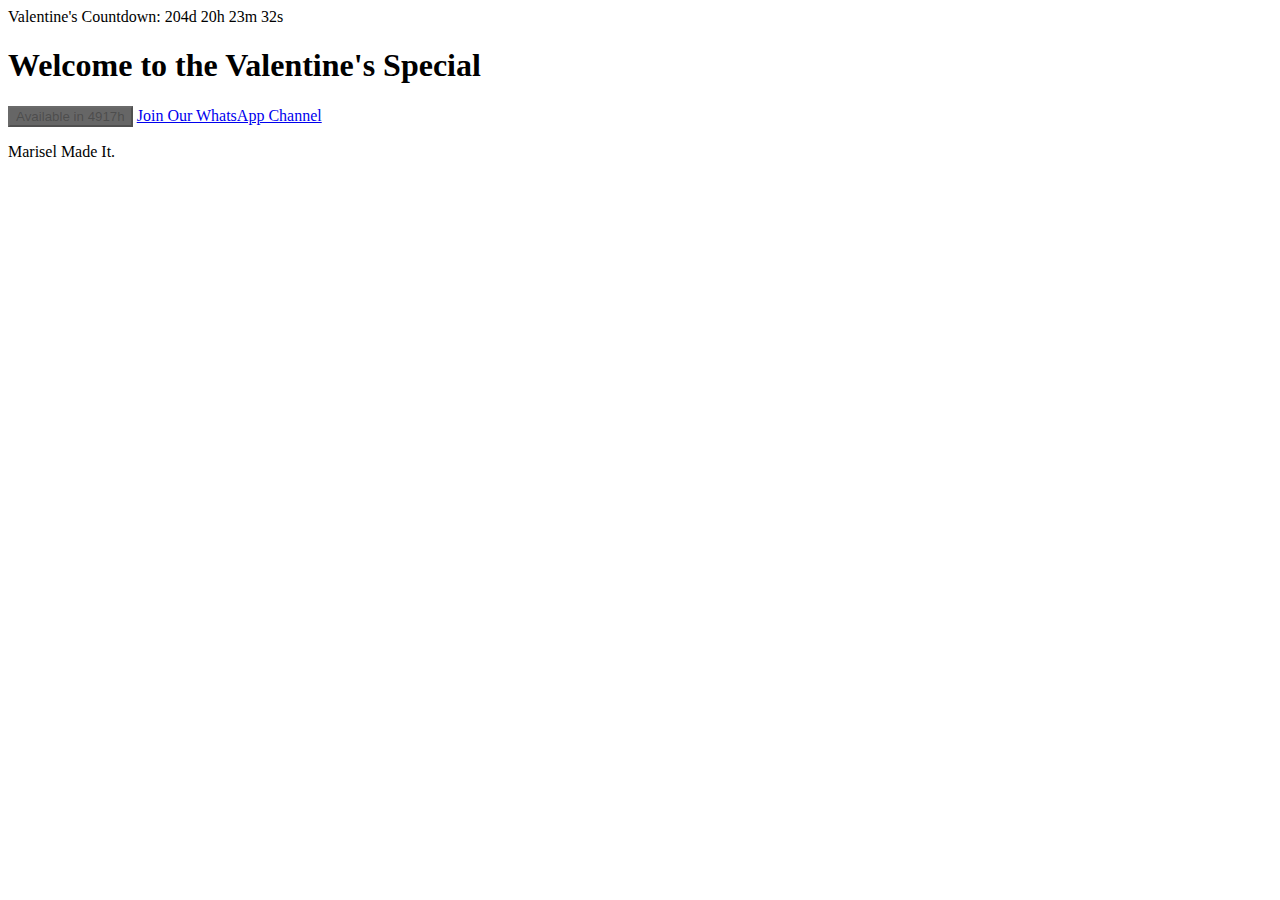
==== index.html @ 628734b6 "Update index.html" ====
<!DOCTYPE html>
<html lang="en">
<head>
    <meta charset="UTF-8">
    <meta name="viewport" content="width=device-width, initial-scale=1.0">
    <title>Valentine's Special</title>
    <style>
        /* Previous CSS remains the same */
        /* Add disabled button styling */
        button:disabled {
            background: #666;
            cursor: not-allowed;
            box-shadow: none;
        }
        button:disabled:hover {
            background: #666;
            box-shadow: none;
        }
    </style>
</head>
<body>
    <div id="clock"></div>

    <div class="container">
        <h1>Welcome to the Valentine's Special</h1>
        <button id="continueBtn" disabled>Loading...</button>

        <!-- WhatsApp Channel Link -->
        <a class="whatsapp-link" href="https://whatsapp.com/channel/0029Vajvy2kEwEjwAKP4SI0x" target="_blank">Join Our WhatsApp Channel</a>
    </div>

    <footer>
        <p>Marisel Made It.</p>
    </footer>

    <script>
        function getNextValentine() {
            const today = new Date();
            const year = today.getFullYear();
            const valentine = new Date(year, 1, 14); // February 14th (month is 0-based)
            return today > valentine ? new Date(year + 1, 1, 14) : valentine;
        }

        function updateCountdown() {
            const valentineDate = getNextValentine();
            const now = new Date();
            const timeLeft = valentineDate - now;

            const continueBtn = document.getElementById('continueBtn');
            const clockElement = document.getElementById('clock');

            if (timeLeft <= 0) {
                clockElement.innerHTML = "Happy Valentine's Day! ❤️";
                continueBtn.innerHTML = 'Continue';
                continueBtn.disabled = false;
                continueBtn.onclick = () => window.location.href = 'gender.html';
                return;
            }

            // Calculate time components
            const days = Math.floor(timeLeft / (1000 * 60 * 60 * 24));
            const hours = Math.floor((timeLeft % (1000 * 60 * 60 * 24)) / (1000 * 60 * 60));
            const minutes = Math.floor((timeLeft % (1000 * 60 * 60)) / (1000 * 60));
            const seconds = Math.floor((timeLeft % (1000 * 60)) / 1000);

            // Display countdown
            clockElement.innerHTML = 
                `Valentine's Countdown: ${days}d ${hours}h ${minutes}m ${seconds}s`;

            // Update button text with total hours remaining (ceiling)
            const totalHours = Math.ceil(timeLeft / (1000 * 60 * 60));
            continueBtn.innerHTML = `Available in ${totalHours}h`;
            continueBtn.disabled = true;
            continueBtn.onclick = null;
        }

        // Update every second
        setInterval(updateCountdown, 1000);
        updateCountdown(); // Initial call
    </script>
</body>
</html>
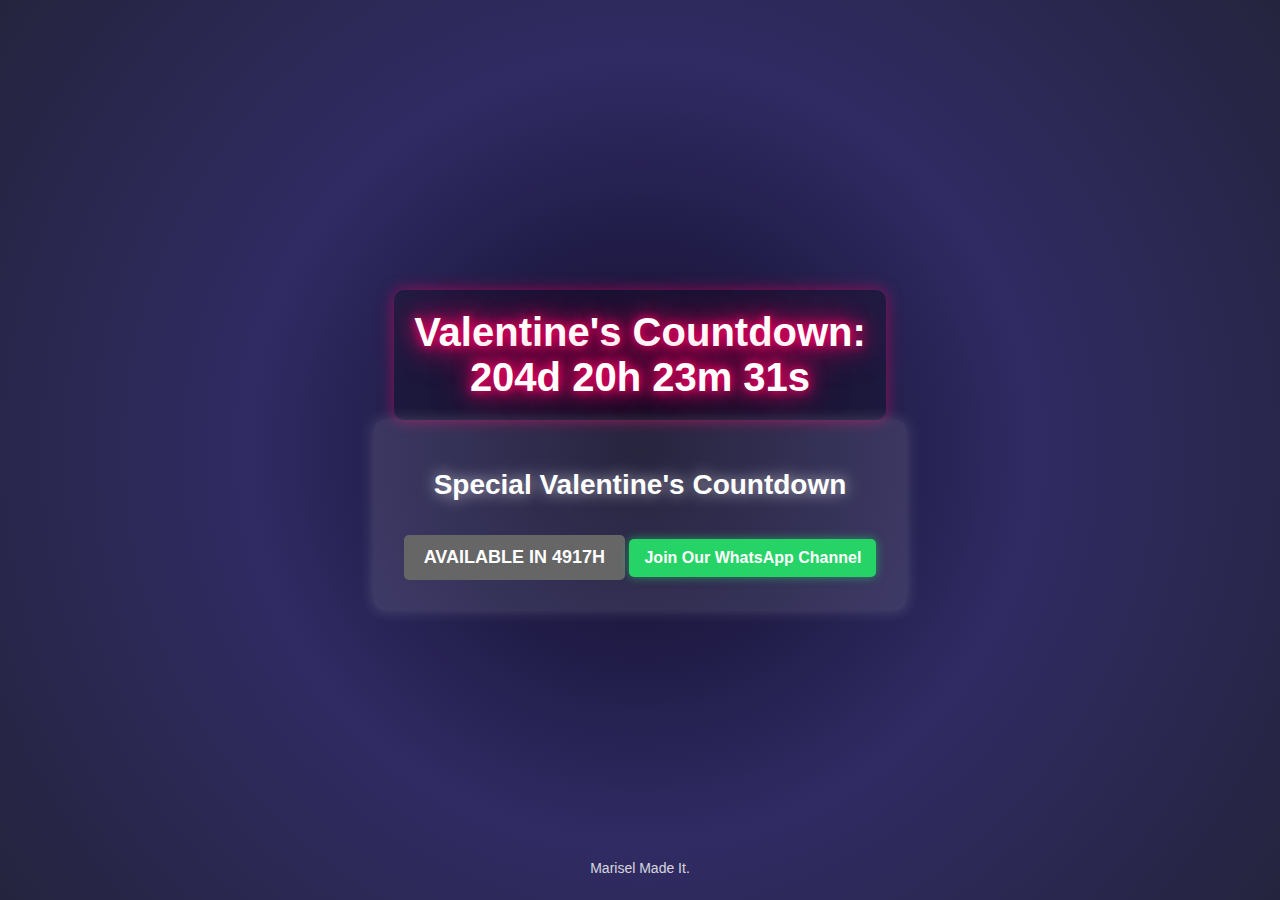
==== commit baf424bb: "Update index.html" ====
--- a/index.html
+++ b/index.html
@@ -5,24 +5,117 @@
     <meta name="viewport" content="width=device-width, initial-scale=1.0">
     <title>Valentine's Special</title>
     <style>
-        /* Previous CSS remains the same */
-        /* Add disabled button styling */
+        /* Background */
+        body {
+            font-family: 'Poppins', sans-serif;
+            background: radial-gradient(circle, #0f0c29, #302b63, #24243e);
+            color: white;
+            text-align: center;
+            display: flex;
+            flex-direction: column;
+            justify-content: center;
+            align-items: center;
+            height: 100vh;
+            margin: 0;
+        }
+
+        /* Neon Countdown */
+        #clock {
+            font-size: 40px;
+            font-weight: bold;
+            text-shadow: 0 0 10px #ff0066, 0 0 20px #ff0066, 0 0 40px #ff0066;
+            animation: glow 1.5s infinite alternate;
+            padding: 20px;
+            border-radius: 10px;
+            display: inline-block;
+            background: rgba(0, 0, 0, 0.2);
+            box-shadow: 0 0 15px rgba(255, 0, 102, 0.5);
+        }
+
+        @keyframes glow {
+            0% { text-shadow: 0 0 10px #ff0066, 0 0 20px #ff0066, 0 0 30px #ff0066; }
+            100% { text-shadow: 0 0 20px #ff66b2, 0 0 30px #ff66b2, 0 0 40px #ff66b2; }
+        }
+
+        /* Container */
+        .container {
+            background: rgba(255, 255, 255, 0.1);
+            padding: 30px;
+            border-radius: 10px;
+            box-shadow: 0 0 15px rgba(255, 255, 255, 0.2);
+        }
+
+        h1 {
+            font-size: 28px;
+            text-shadow: 0 0 15px rgba(255, 255, 255, 0.7);
+        }
+
+        /* Button Styling */
+        button {
+            background: linear-gradient(45deg, #ff0066, #ff3399);
+            color: white;
+            border: none;
+            padding: 12px 20px;
+            font-size: 18px;
+            border-radius: 5px;
+            cursor: pointer;
+            margin-top: 10px;
+            transition: 0.3s;
+            text-transform: uppercase;
+            font-weight: bold;
+            box-shadow: 0 0 15px rgba(255, 0, 102, 0.6);
+        }
+
+        button:hover {
+            background: linear-gradient(45deg, #cc0052, #ff1a75);
+            box-shadow: 0 0 20px rgba(255, 0, 102, 0.8);
+        }
+
+        /* Disabled Button */
         button:disabled {
             background: #666;
             cursor: not-allowed;
             box-shadow: none;
         }
-        button:disabled:hover {
-            background: #666;
-            box-shadow: none;
+
+        /* WhatsApp Link */
+        .whatsapp-link {
+            margin-top: 20px;
+            display: inline-block;
+            padding: 10px 15px;
+            background: #25d366;
+            color: white;
+            font-size: 16px;
+            border-radius: 5px;
+            text-decoration: none;
+            font-weight: bold;
+            box-shadow: 0 0 10px rgba(37, 211, 102, 0.6);
+            transition: 0.3s;
+        }
+
+        .whatsapp-link:hover {
+            background: #1eb354;
+            box-shadow: 0 0 15px rgba(37, 211, 102, 0.9);
+        }
+
+        /* Footer */
+        footer {
+            position: absolute;
+            bottom: 10px;
+            width: 100%;
+            text-align: center;
+            font-size: 14px;
+            color: white;
+            opacity: 0.8;
         }
     </style>
 </head>
 <body>
+
     <div id="clock"></div>
 
     <div class="container">
-        <h1>Welcome to the Valentine's Special</h1>
+        <h1>Special Valentine's Countdown</h1>
         <button id="continueBtn" disabled>Loading...</button>
 
         <!-- WhatsApp Channel Link -->
@@ -37,7 +130,7 @@
         function getNextValentine() {
             const today = new Date();
             const year = today.getFullYear();
-            const valentine = new Date(year, 1, 14); // February 14th (month is 0-based)
+            const valentine = new Date(year, 1, 14); // February 14th (Feb = index 1)
             return today > valentine ? new Date(year + 1, 1, 14) : valentine;
         }
 
@@ -63,9 +156,8 @@
             const minutes = Math.floor((timeLeft % (1000 * 60 * 60)) / (1000 * 60));
             const seconds = Math.floor((timeLeft % (1000 * 60)) / 1000);
 
-            // Display countdown
-            clockElement.innerHTML = 
-                `Valentine's Countdown: ${days}d ${hours}h ${minutes}m ${seconds}s`;
+            // Display countdown with neon effect
+            clockElement.innerHTML = `Valentine's Countdown: <br> ${days}d ${hours}h ${minutes}m ${seconds}s`;
 
             // Update button text with total hours remaining (ceiling)
             const totalHours = Math.ceil(timeLeft / (1000 * 60 * 60));
@@ -78,5 +170,6 @@
         setInterval(updateCountdown, 1000);
         updateCountdown(); // Initial call
     </script>
+
 </body>
 </html>
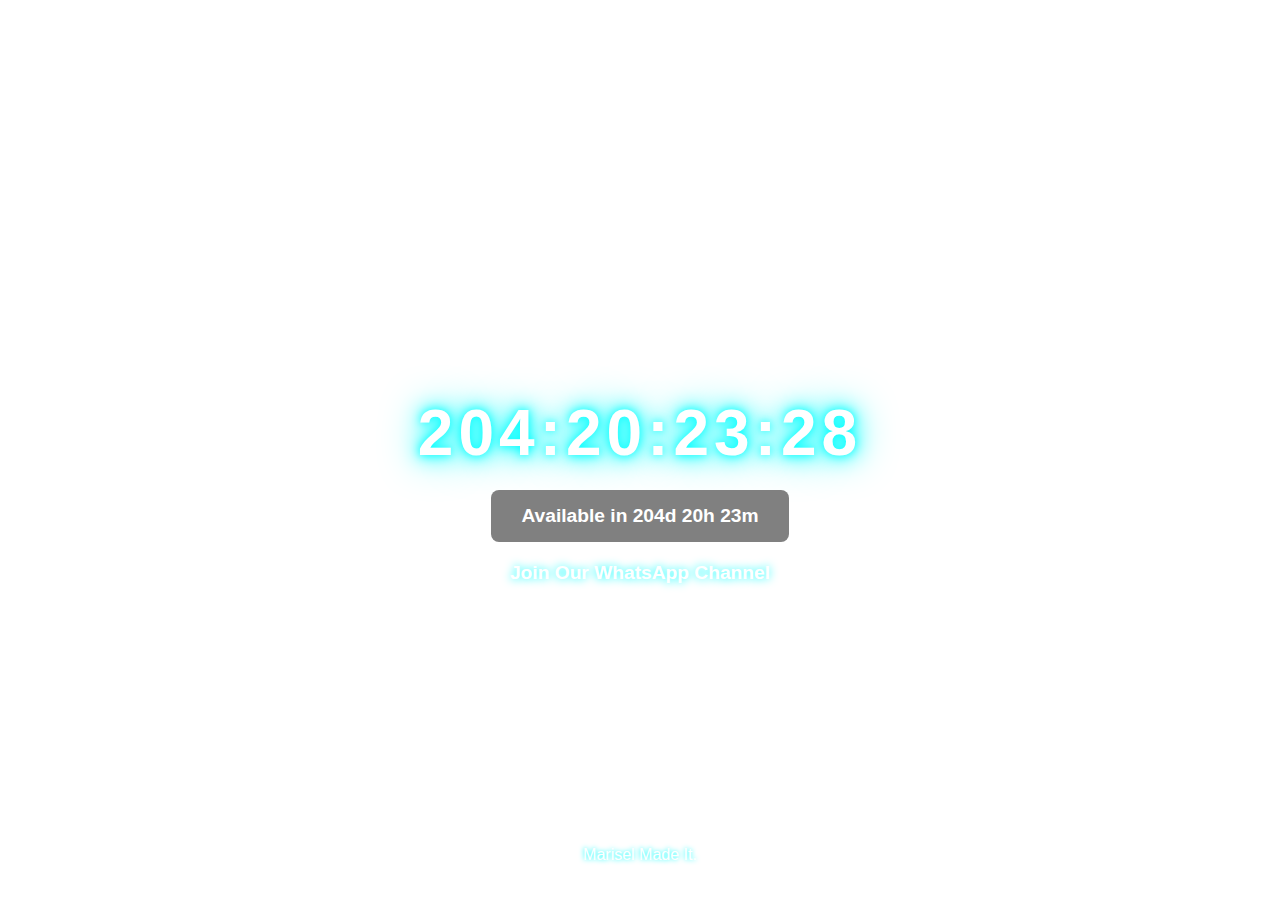
==== commit 57bdfe8b: "Update index.html" ====
--- a/index.html
+++ b/index.html
@@ -3,124 +3,91 @@
 <head>
     <meta charset="UTF-8">
     <meta name="viewport" content="width=device-width, initial-scale=1.0">
-    <title>Valentine's Special</title>
+    <title>Valentine's Countdown</title>
     <style>
-        /* Background */
+        /* Background Image */
         body {
-            font-family: 'Poppins', sans-serif;
-            background: radial-gradient(circle, #0f0c29, #302b63, #24243e);
-            color: white;
-            text-align: center;
+            background: url('https://i.ibb.co/3yKfHyHp/mercedes.jpg') no-repeat center center fixed;
+            background-size: cover;
             display: flex;
             flex-direction: column;
+            align-items: center;
             justify-content: center;
-            align-items: center;
             height: 100vh;
             margin: 0;
+            color: white;
+            font-family: 'Arial', sans-serif;
+            text-align: center;
         }
 
-        /* Neon Countdown */
+        /* Digital LED Clock */
         #clock {
-            font-size: 40px;
+            font-size: 4rem;
             font-weight: bold;
-            text-shadow: 0 0 10px #ff0066, 0 0 20px #ff0066, 0 0 40px #ff0066;
-            animation: glow 1.5s infinite alternate;
-            padding: 20px;
-            border-radius: 10px;
-            display: inline-block;
-            background: rgba(0, 0, 0, 0.2);
-            box-shadow: 0 0 15px rgba(255, 0, 102, 0.5);
+            text-align: center;
+            letter-spacing: 5px;
+            text-shadow: 0 0 10px cyan, 0 0 20px cyan, 0 0 40px cyan;
+            font-family: 'Orbitron', sans-serif;
         }
 
-        @keyframes glow {
-            0% { text-shadow: 0 0 10px #ff0066, 0 0 20px #ff0066, 0 0 30px #ff0066; }
-            100% { text-shadow: 0 0 20px #ff66b2, 0 0 30px #ff66b2, 0 0 40px #ff66b2; }
-        }
-
-        /* Container */
-        .container {
-            background: rgba(255, 255, 255, 0.1);
-            padding: 30px;
-            border-radius: 10px;
-            box-shadow: 0 0 15px rgba(255, 255, 255, 0.2);
-        }
-
-        h1 {
-            font-size: 28px;
-            text-shadow: 0 0 15px rgba(255, 255, 255, 0.7);
-        }
-
-        /* Button Styling */
+        /* Button */
         button {
-            background: linear-gradient(45deg, #ff0066, #ff3399);
+            margin-top: 20px;
+            padding: 15px 30px;
+            font-size: 1.2rem;
+            font-weight: bold;
             color: white;
+            background: linear-gradient(90deg, red, pink);
             border: none;
-            padding: 12px 20px;
-            font-size: 18px;
-            border-radius: 5px;
+            border-radius: 8px;
             cursor: pointer;
-            margin-top: 10px;
-            transition: 0.3s;
-            text-transform: uppercase;
-            font-weight: bold;
-            box-shadow: 0 0 15px rgba(255, 0, 102, 0.6);
+            transition: all 0.3s ease-in-out;
+            box-shadow: 0 0 10px rgba(255, 0, 0, 0.8);
         }
 
         button:hover {
-            background: linear-gradient(45deg, #cc0052, #ff1a75);
-            box-shadow: 0 0 20px rgba(255, 0, 102, 0.8);
+            background: linear-gradient(90deg, pink, red);
+            box-shadow: 0 0 20px rgba(255, 0, 0, 1);
         }
 
-        /* Disabled Button */
         button:disabled {
-            background: #666;
+            background: grey;
             cursor: not-allowed;
             box-shadow: none;
         }
 
-        /* WhatsApp Link */
+        /* WhatsApp Channel Link */
         .whatsapp-link {
+            display: block;
             margin-top: 20px;
-            display: inline-block;
-            padding: 10px 15px;
-            background: #25d366;
+            font-size: 1.2rem;
             color: white;
-            font-size: 16px;
-            border-radius: 5px;
             text-decoration: none;
             font-weight: bold;
-            box-shadow: 0 0 10px rgba(37, 211, 102, 0.6);
-            transition: 0.3s;
+            text-shadow: 0 0 10px cyan;
         }
 
         .whatsapp-link:hover {
-            background: #1eb354;
-            box-shadow: 0 0 15px rgba(37, 211, 102, 0.9);
+            text-shadow: 0 0 20px cyan;
         }
 
         /* Footer */
         footer {
             position: absolute;
-            bottom: 10px;
-            width: 100%;
-            text-align: center;
-            font-size: 14px;
-            color: white;
-            opacity: 0.8;
+            bottom: 20px;
+            font-size: 1rem;
+            text-shadow: 0 0 5px cyan;
         }
     </style>
 </head>
 <body>
+    <h1>Valentine's Countdown</h1>
+    <div id="clock">00:00:00:00</div>
 
-    <div id="clock"></div>
+    <button id="continueBtn" disabled>Loading...</button>
 
-    <div class="container">
-        <h1>Special Valentine's Countdown</h1>
-        <button id="continueBtn" disabled>Loading...</button>
-
-        <!-- WhatsApp Channel Link -->
-        <a class="whatsapp-link" href="https://whatsapp.com/channel/0029Vajvy2kEwEjwAKP4SI0x" target="_blank">Join Our WhatsApp Channel</a>
-    </div>
+    <!-- WhatsApp Channel Link -->
+    <a class="whatsapp-link" href="https://whatsapp.com/channel/0029Vajvy2kEwEjwAKP4SI0x" target="_blank">Join Our WhatsApp Channel</a>
 
     <footer>
         <p>Marisel Made It.</p>
@@ -130,7 +97,7 @@
         function getNextValentine() {
             const today = new Date();
             const year = today.getFullYear();
-            const valentine = new Date(year, 1, 14); // February 14th (Feb = index 1)
+            const valentine = new Date(year, 1, 14); // February 14th
             return today > valentine ? new Date(year + 1, 1, 14) : valentine;
         }
 
@@ -143,33 +110,30 @@
             const clockElement = document.getElementById('clock');
 
             if (timeLeft <= 0) {
-                clockElement.innerHTML = "Happy Valentine's Day! ❤️";
+                clockElement.innerHTML = "00:00:00:00 ❤️";
                 continueBtn.innerHTML = 'Continue';
                 continueBtn.disabled = false;
                 continueBtn.onclick = () => window.location.href = 'gender.html';
                 return;
             }
 
-            // Calculate time components
+            // Calculate time
             const days = Math.floor(timeLeft / (1000 * 60 * 60 * 24));
             const hours = Math.floor((timeLeft % (1000 * 60 * 60 * 24)) / (1000 * 60 * 60));
             const minutes = Math.floor((timeLeft % (1000 * 60 * 60)) / (1000 * 60));
             const seconds = Math.floor((timeLeft % (1000 * 60)) / 1000);
 
-            // Display countdown with neon effect
-            clockElement.innerHTML = `Valentine's Countdown: <br> ${days}d ${hours}h ${minutes}m ${seconds}s`;
+            // Display countdown in LED format
+            clockElement.innerHTML = `${days.toString().padStart(2, '0')}:${hours.toString().padStart(2, '0')}:${minutes.toString().padStart(2, '0')}:${seconds.toString().padStart(2, '0')}`;
 
-            // Update button text with total hours remaining (ceiling)
-            const totalHours = Math.ceil(timeLeft / (1000 * 60 * 60));
-            continueBtn.innerHTML = `Available in ${totalHours}h`;
+            // Update button text with remaining time
+            continueBtn.innerHTML = `Available in ${days}d ${hours}h ${minutes}m`;
             continueBtn.disabled = true;
-            continueBtn.onclick = null;
         }
 
         // Update every second
         setInterval(updateCountdown, 1000);
-        updateCountdown(); // Initial call
+        updateCountdown();
     </script>
-
 </body>
 </html>
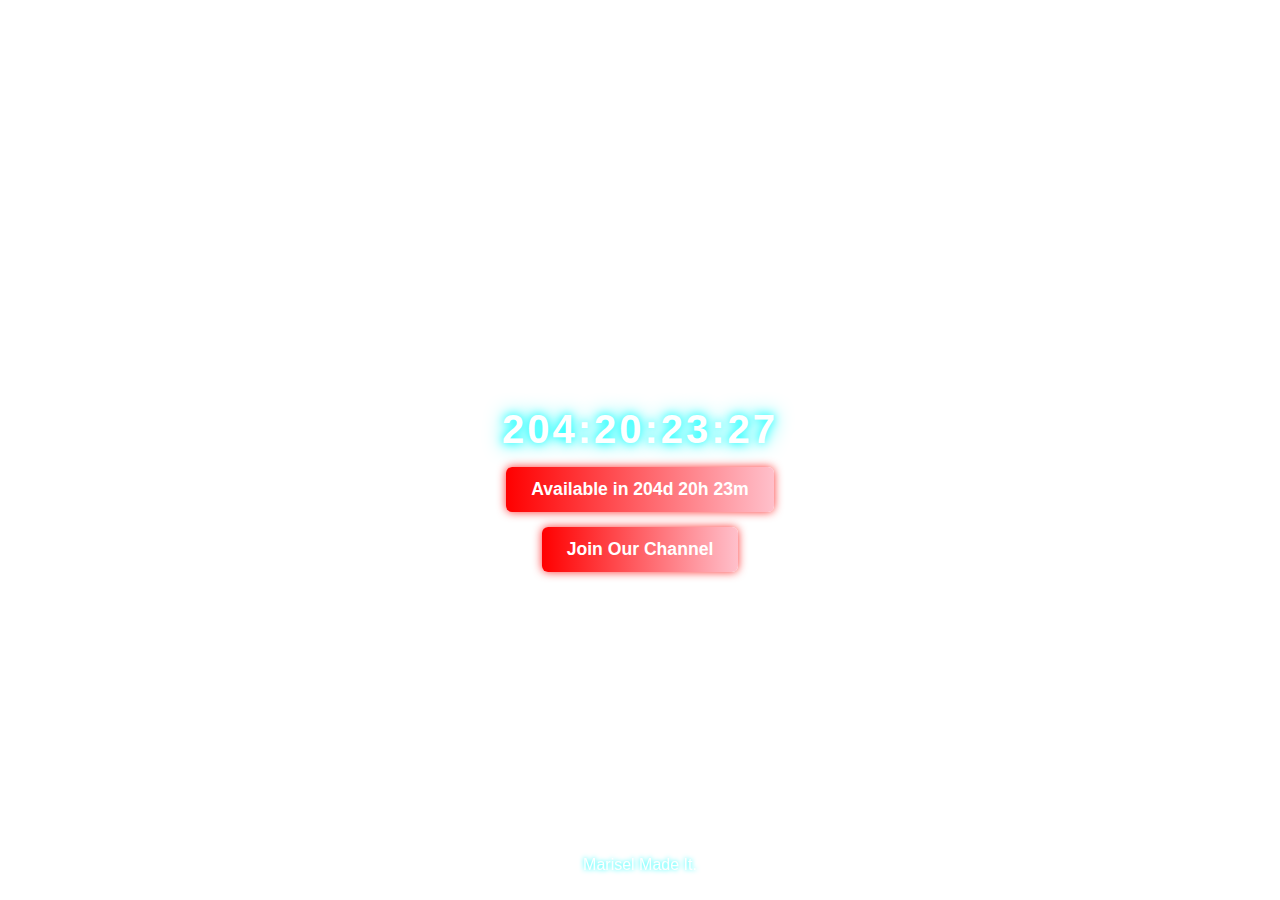
==== commit 7bcf3e1c: "Update index.html" ====
--- a/index.html
+++ b/index.html
@@ -22,61 +22,54 @@
 
         /* Digital LED Clock */
         #clock {
-            font-size: 4rem;
+            font-size: 2.5rem; /* Medium size */
             font-weight: bold;
-            text-align: center;
-            letter-spacing: 5px;
-            text-shadow: 0 0 10px cyan, 0 0 20px cyan, 0 0 40px cyan;
+            letter-spacing: 3px;
+            text-shadow: 0 0 10px cyan, 0 0 20px cyan;
             font-family: 'Orbitron', sans-serif;
         }
 
-        /* Button */
-        button {
-            margin-top: 20px;
-            padding: 15px 30px;
-            font-size: 1.2rem;
+        /* Button Style */
+        .btn {
+            margin-top: 15px;
+            padding: 12px 25px;
+            font-size: 1.1rem;
             font-weight: bold;
             color: white;
             background: linear-gradient(90deg, red, pink);
             border: none;
-            border-radius: 8px;
+            border-radius: 6px;
             cursor: pointer;
             transition: all 0.3s ease-in-out;
             box-shadow: 0 0 10px rgba(255, 0, 0, 0.8);
+            text-decoration: none;
+            display: inline-block;
         }
 
-        button:hover {
+        .btn:hover {
             background: linear-gradient(90deg, pink, red);
             box-shadow: 0 0 20px rgba(255, 0, 0, 1);
         }
 
-        button:disabled {
-            background: grey;
-            cursor: not-allowed;
-            box-shadow: none;
+        /* Footer */
+        footer {
+            position: fixed;
+            bottom: 10px;
+            font-size: 1rem;
+            text-shadow: 0 0 5px cyan;
+            width: 100%;
+            text-align: center;
         }
 
-        /* WhatsApp Channel Link */
-        .whatsapp-link {
-            display: block;
-            margin-top: 20px;
-            font-size: 1.2rem;
-            color: white;
-            text-decoration: none;
-            font-weight: bold;
-            text-shadow: 0 0 10px cyan;
-        }
-
-        .whatsapp-link:hover {
-            text-shadow: 0 0 20px cyan;
-        }
-
-        /* Footer */
-        footer {
-            position: absolute;
-            bottom: 20px;
-            font-size: 1rem;
-            text-shadow: 0 0 5px cyan;
+        /* Responsive Adjustments */
+        @media screen and (max-width: 600px) {
+            #clock {
+                font-size: 2rem; /* Smaller for phones */
+            }
+            .btn {
+                font-size: 1rem;
+                padding: 10px 20px;
+            }
         }
     </style>
 </head>
@@ -84,10 +77,11 @@
     <h1>Valentine's Countdown</h1>
     <div id="clock">00:00:00:00</div>
 
-    <button id="continueBtn" disabled>Loading...</button>
+    <!-- Countdown Button -->
+    <button id="continueBtn" class="btn" disabled>Loading...</button>
 
-    <!-- WhatsApp Channel Link -->
-    <a class="whatsapp-link" href="https://whatsapp.com/channel/0029Vajvy2kEwEjwAKP4SI0x" target="_blank">Join Our WhatsApp Channel</a>
+    <!-- WhatsApp Channel Button -->
+    <a class="btn" href="https://whatsapp.com/channel/0029Vajvy2kEwEjwAKP4SI0x" target="_blank">Join Our Channel</a>
 
     <footer>
         <p>Marisel Made It.</p>
@@ -123,10 +117,10 @@
             const minutes = Math.floor((timeLeft % (1000 * 60 * 60)) / (1000 * 60));
             const seconds = Math.floor((timeLeft % (1000 * 60)) / 1000);
 
-            // Display countdown in LED format
+            // Display countdown
             clockElement.innerHTML = `${days.toString().padStart(2, '0')}:${hours.toString().padStart(2, '0')}:${minutes.toString().padStart(2, '0')}:${seconds.toString().padStart(2, '0')}`;
 
-            // Update button text with remaining time
+            // Update button text
             continueBtn.innerHTML = `Available in ${days}d ${hours}h ${minutes}m`;
             continueBtn.disabled = true;
         }
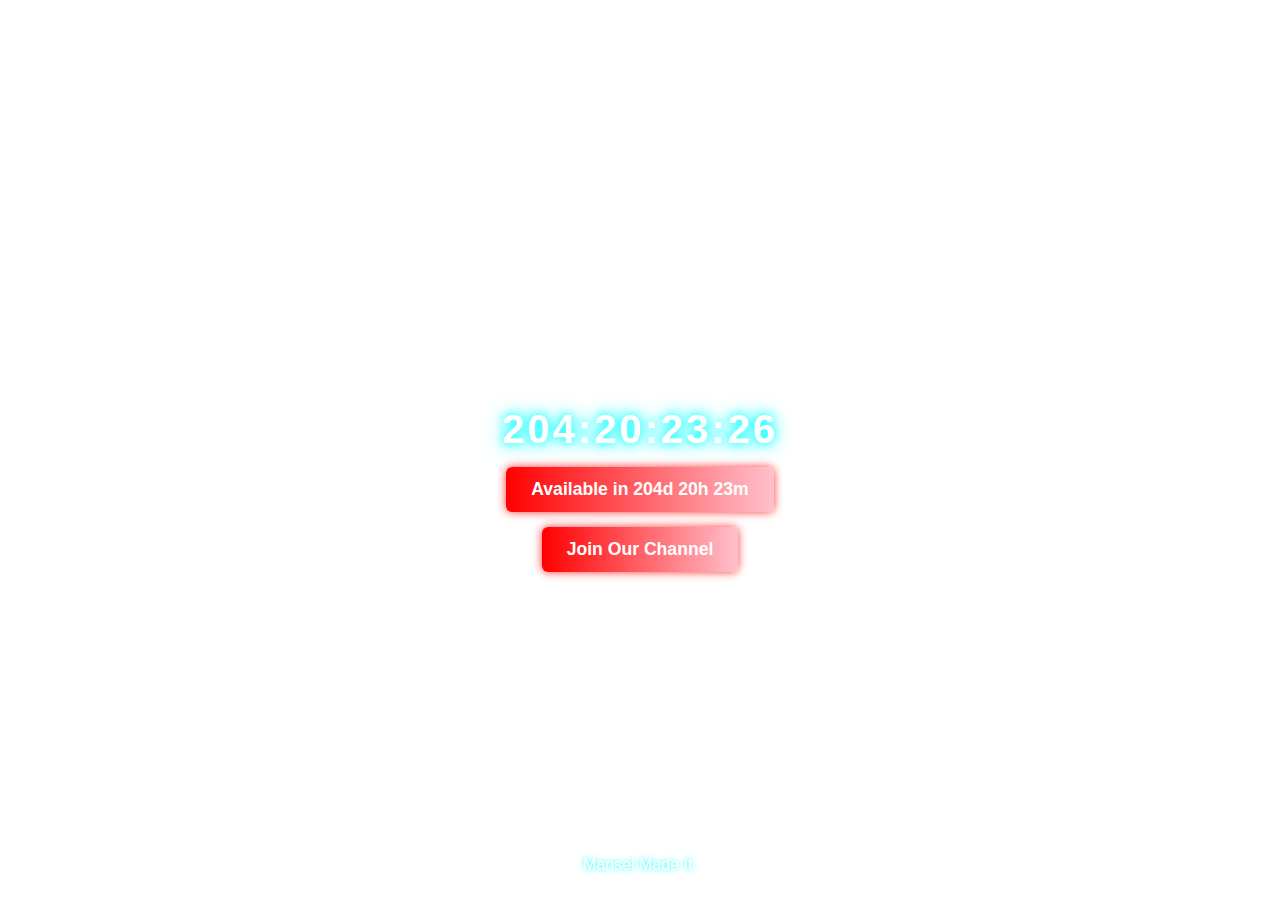
==== commit 54357c94: "Update index.html" ====
--- a/index.html
+++ b/index.html
@@ -5,7 +5,6 @@
     <meta name="viewport" content="width=device-width, initial-scale=1.0">
     <title>Valentine's Countdown</title>
     <style>
-        /* Background Image */
         body {
             background: url('https://i.ibb.co/3yKfHyHp/mercedes.jpg') no-repeat center center fixed;
             background-size: cover;
@@ -20,16 +19,14 @@
             text-align: center;
         }
 
-        /* Digital LED Clock */
         #clock {
-            font-size: 2.5rem; /* Medium size */
+            font-size: 2.5rem;
             font-weight: bold;
             letter-spacing: 3px;
             text-shadow: 0 0 10px cyan, 0 0 20px cyan;
             font-family: 'Orbitron', sans-serif;
         }
 
-        /* Button Style */
         .btn {
             margin-top: 15px;
             padding: 12px 25px;
@@ -46,12 +43,17 @@
             display: inline-block;
         }
 
-        .btn:hover {
-            background: linear-gradient(90deg, pink, red);
-            box-shadow: 0 0 20px rgba(255, 0, 0, 1);
+        .btn.available {
+            background: linear-gradient(90deg, #00ff00, #009900);
+            box-shadow: 0 0 20px rgba(0, 255, 0, 0.8);
+            cursor: pointer;
         }
 
-        /* Footer */
+        .btn.available:hover {
+            background: linear-gradient(90deg, #009900, #00ff00);
+            box-shadow: 0 0 20px rgba(0, 255, 0, 1);
+        }
+
         footer {
             position: fixed;
             bottom: 10px;
@@ -61,10 +63,9 @@
             text-align: center;
         }
 
-        /* Responsive Adjustments */
         @media screen and (max-width: 600px) {
             #clock {
-                font-size: 2rem; /* Smaller for phones */
+                font-size: 2rem;
             }
             .btn {
                 font-size: 1rem;
@@ -77,10 +78,7 @@
     <h1>Valentine's Countdown</h1>
     <div id="clock">00:00:00:00</div>
 
-    <!-- Countdown Button -->
     <button id="continueBtn" class="btn" disabled>Loading...</button>
-
-    <!-- WhatsApp Channel Button -->
     <a class="btn" href="https://whatsapp.com/channel/0029Vajvy2kEwEjwAKP4SI0x" target="_blank">Join Our Channel</a>
 
     <footer>
@@ -90,9 +88,13 @@
     <script>
         function getNextValentine() {
             const today = new Date();
-            const year = today.getFullYear();
-            const valentine = new Date(year, 1, 14); // February 14th
-            return today > valentine ? new Date(year + 1, 1, 14) : valentine;
+            const currentYear = today.getFullYear();
+            const todayMidnight = new Date(currentYear, today.getMonth(), today.getDate());
+            const valentineThisYear = new Date(currentYear, 1, 14);
+
+            return todayMidnight > valentineThisYear 
+                ? new Date(currentYear + 1, 1, 14)
+                : valentineThisYear;
         }
 
         function updateCountdown() {
@@ -105,29 +107,29 @@
 
             if (timeLeft <= 0) {
                 clockElement.innerHTML = "00:00:00:00 ❤️";
-                continueBtn.innerHTML = 'Continue';
+                continueBtn.innerHTML = 'Available Now';
                 continueBtn.disabled = false;
-                continueBtn.onclick = () => window.location.href = 'gender.html';
-                return;
+                continueBtn.classList.add('available');
+                continueBtn.onclick = () => window.location.href = 'gender-selection.html';
+            } else {
+                const days = Math.floor(timeLeft / (1000 * 60 * 60 * 24));
+                const hours = Math.floor((timeLeft % (1000 * 60 * 60 * 24)) / (1000 * 60 * 60));
+                const minutes = Math.floor((timeLeft % (1000 * 60 * 60)) / (1000 * 60));
+                const seconds = Math.floor((timeLeft % (1000 * 60)) / 1000);
+
+                clockElement.innerHTML = `${days.toString().padStart(2, '0')}:${hours.toString().padStart(2, '0')}:${minutes.toString().padStart(2, '0')}:${seconds.toString().padStart(2, '0')}`;
+                
+                continueBtn.innerHTML = `Available in ${days}d ${hours}h ${minutes}m`;
+                continueBtn.disabled = true;
+                continueBtn.classList.remove('available');
+                continueBtn.onclick = null;
             }
-
-            // Calculate time
-            const days = Math.floor(timeLeft / (1000 * 60 * 60 * 24));
-            const hours = Math.floor((timeLeft % (1000 * 60 * 60 * 24)) / (1000 * 60 * 60));
-            const minutes = Math.floor((timeLeft % (1000 * 60 * 60)) / (1000 * 60));
-            const seconds = Math.floor((timeLeft % (1000 * 60)) / 1000);
-
-            // Display countdown
-            clockElement.innerHTML = `${days.toString().padStart(2, '0')}:${hours.toString().padStart(2, '0')}:${minutes.toString().padStart(2, '0')}:${seconds.toString().padStart(2, '0')}`;
-
-            // Update button text
-            continueBtn.innerHTML = `Available in ${days}d ${hours}h ${minutes}m`;
-            continueBtn.disabled = true;
         }
 
+        // Initial update
+        updateCountdown();
         // Update every second
         setInterval(updateCountdown, 1000);
-        updateCountdown();
     </script>
 </body>
 </html>
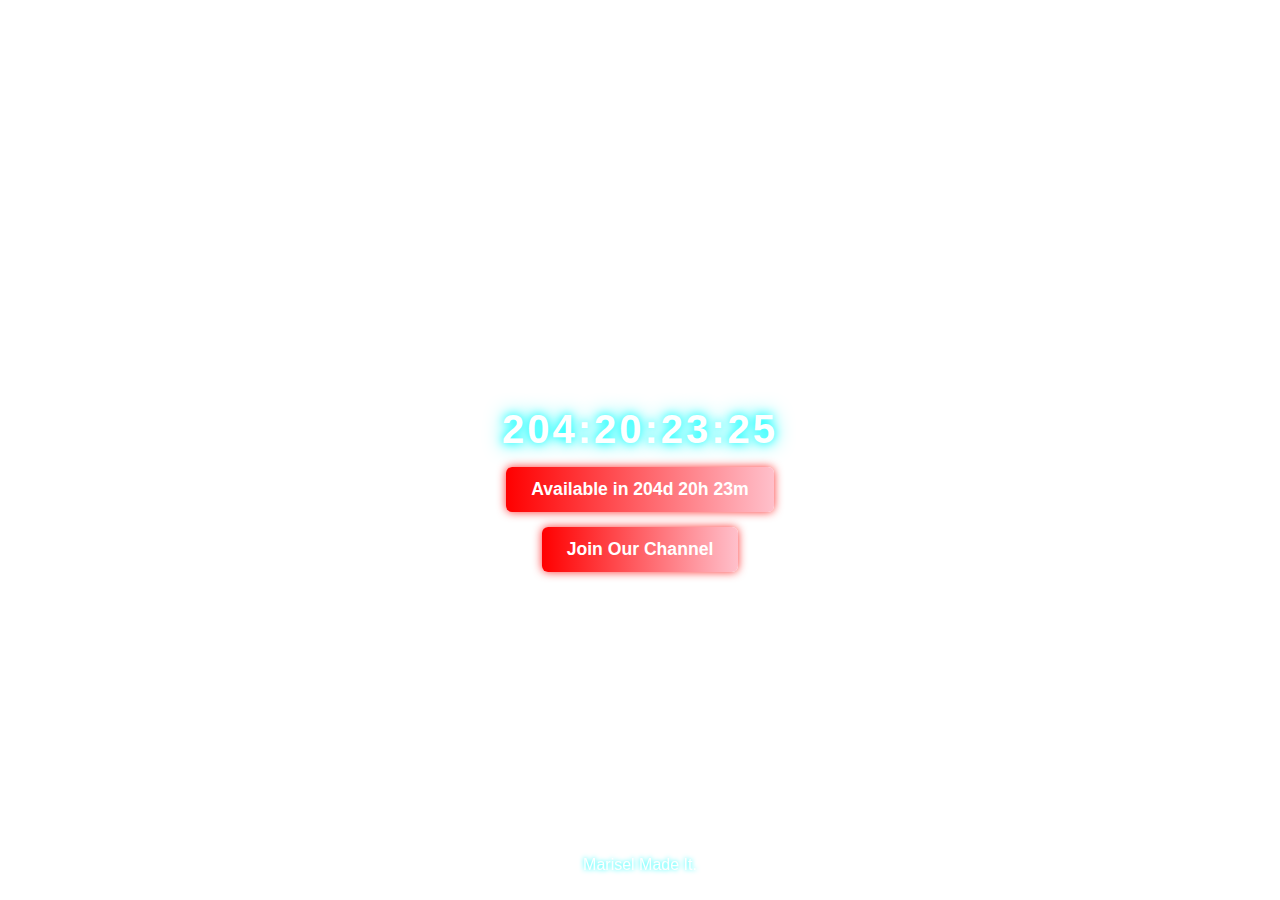
==== commit eacb0d0e: "Update index.html" ====
--- a/index.html
+++ b/index.html
@@ -3,7 +3,7 @@
 <head>
     <meta charset="UTF-8">
     <meta name="viewport" content="width=device-width, initial-scale=1.0">
-    <title>Valentine's Countdown</title>
+    <title>Happy Valentines</title>
     <style>
         body {
             background: url('https://i.ibb.co/3yKfHyHp/mercedes.jpg') no-repeat center center fixed;
@@ -47,11 +47,31 @@
             background: linear-gradient(90deg, #00ff00, #009900);
             box-shadow: 0 0 20px rgba(0, 255, 0, 0.8);
             cursor: pointer;
+            animation: float 2s ease-in-out infinite;
         }
 
         .btn.available:hover {
             background: linear-gradient(90deg, #009900, #00ff00);
             box-shadow: 0 0 20px rgba(0, 255, 0, 1);
+            animation: floatFast 1s ease-in-out infinite;
+        }
+
+        @keyframes float {
+            0%, 100% {
+                transform: translateY(0);
+            }
+            50% {
+                transform: translateY(-5px);
+            }
+        }
+
+        @keyframes floatFast {
+            0%, 100% {
+                transform: translateY(0);
+            }
+            50% {
+                transform: translateY(-8px);
+            }
         }
 
         footer {
@@ -106,7 +126,7 @@
             const clockElement = document.getElementById('clock');
 
             if (timeLeft <= 0) {
-                clockElement.innerHTML = "00:00:00:00 ❤️";
+                clockElement.innerHTML = "00:00:00:00";
                 continueBtn.innerHTML = 'Available Now';
                 continueBtn.disabled = false;
                 continueBtn.classList.add('available');
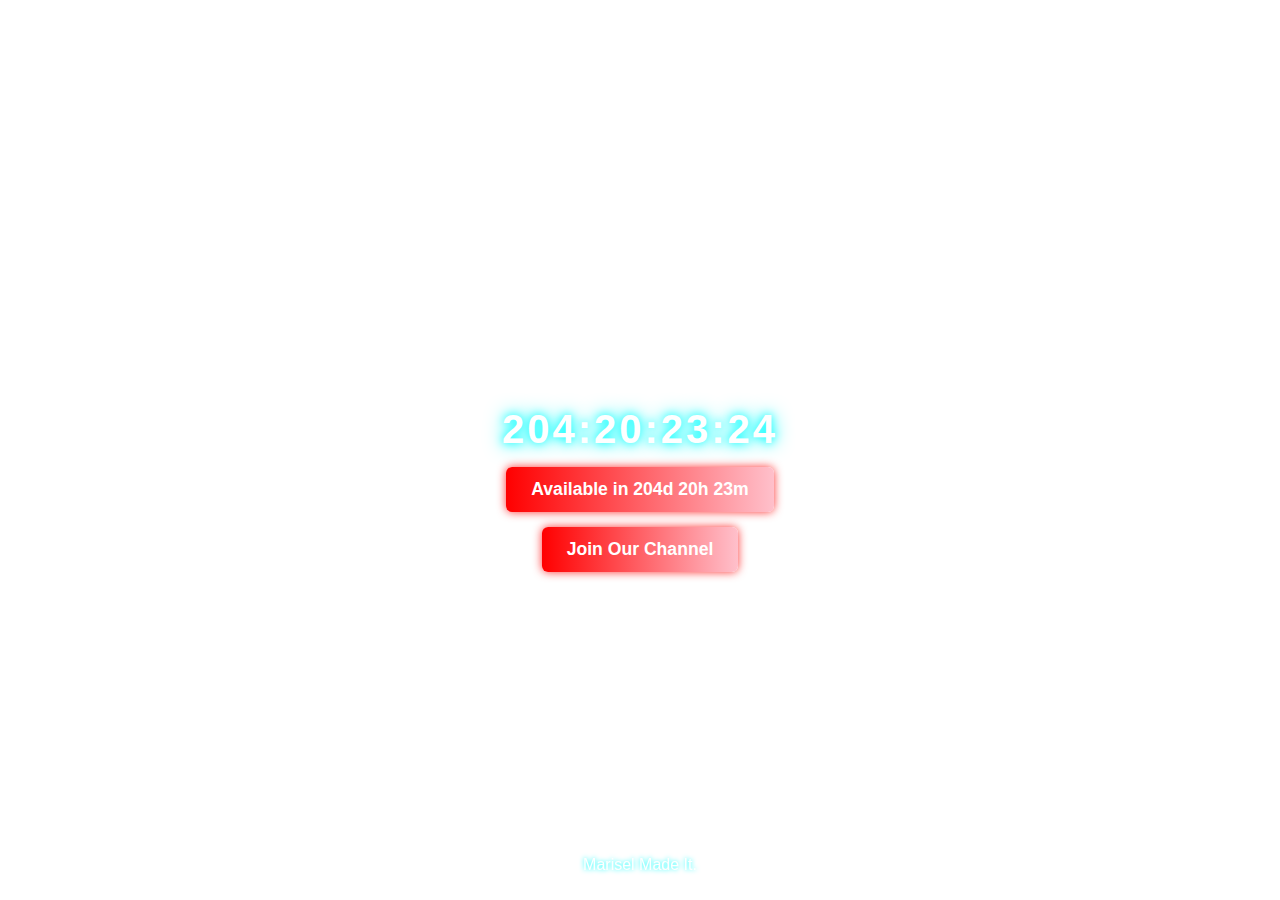
==== commit 1216fdc4: "Update index.html" ====
--- a/index.html
+++ b/index.html
@@ -6,7 +6,7 @@
     <title>Happy Valentines</title>
     <style>
         body {
-            background: url('https://i.ibb.co/3yKfHyHp/mercedes.jpg') no-repeat center center fixed;
+            background: url('https://i.ibb.co/fVYT0kyF/mercedes.jpg') no-repeat center center fixed;
             background-size: cover;
             display: flex;
             flex-direction: column;
